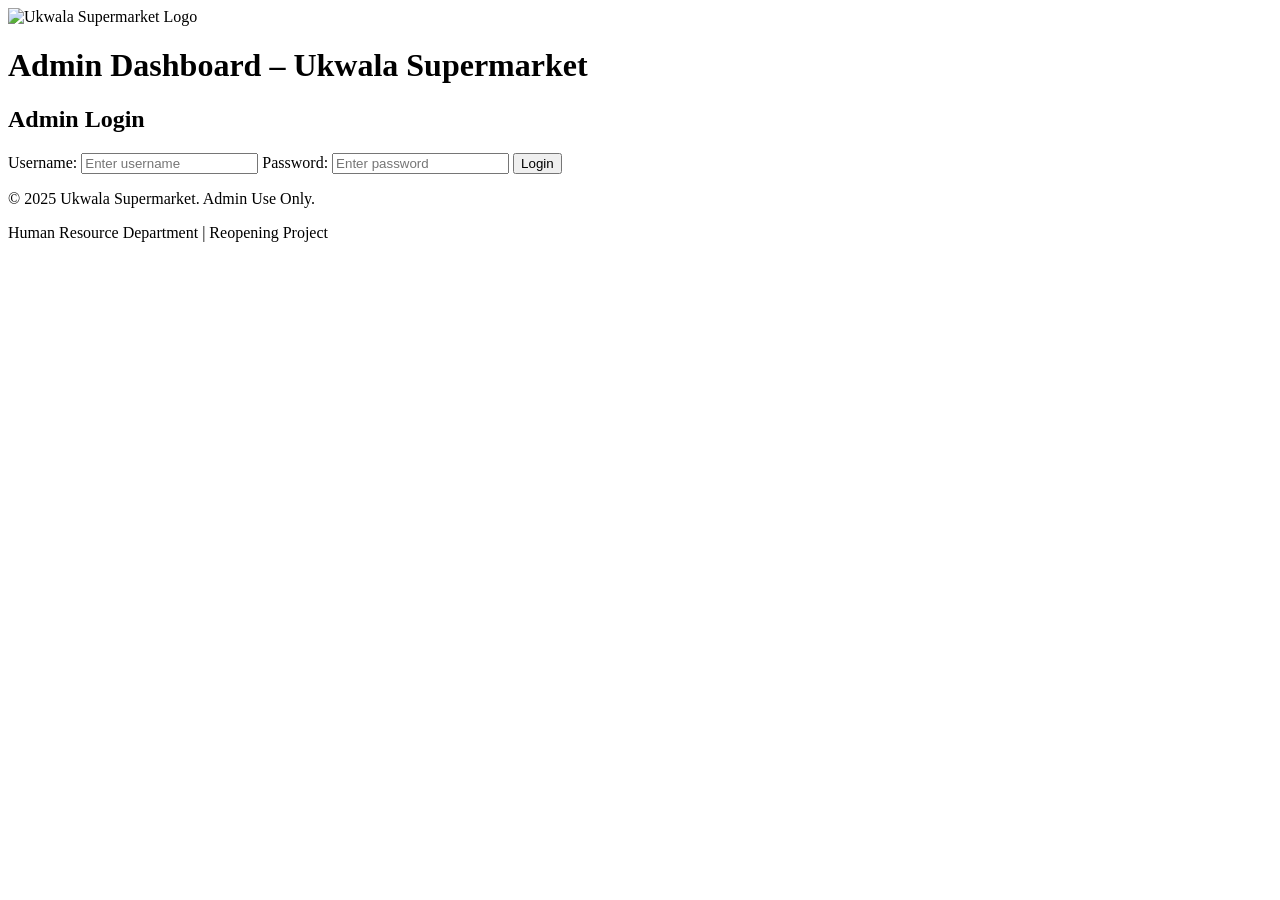
==== admin.html @ be476b8e "Add files via upload" ====
<!DOCTYPE html>
<html lang="en">
<head>
  <meta charset="UTF-8" />
  <meta name="viewport" content="width=device-width, initial-scale=1.0" />
  <title>Ukwala Supermarket Admin Dashboard</title>
  <link rel="stylesheet" href="style.css" />
</head>
<body>
  <header class="ukwala-header">
    <img src="images/ukwala-logo.jpeg" alt="Ukwala Supermarket Logo" class="ukwala-logo" />
    <h1 class="ukwala-title">Admin Dashboard – Ukwala Supermarket</h1>
  </header>

  <main class="container" id="loginSection">
    <h2>Admin Login</h2>
    <form id="loginForm">
      <label>Username:</label>
      <input type="text" id="username" required placeholder="Enter username" />
      <label>Password:</label>
      <input type="password" id="password" required placeholder="Enter password" />
      <button type="submit" class="submit-btn">Login</button>
    </form>
  </main>

  <main class="container" id="dashboardSection" style="display: none;">
    <h2>Applicant Submissions</h2>
    <table id="applicantsTable">
      <thead>
        <tr>
          <th>Full Name</th>
          <th>Email</th>
          <th>Phone</th>
          <th>Position</th>
          <th>Shirt Size</th>
          <th>Trouser Size</th>
          <th>Shoe Size</th>
        </tr>
      </thead>
      <tbody></tbody>
    </table>
    <button id="exportBtn" class="submit-btn">Export as CSV</button>
  </main>

  <footer class="ukwala-footer">
    <div class="ukwala-footer-inner">
      <p>© 2025 Ukwala Supermarket. Admin Use Only.</p>
      <p class="ukwala-footer-sub">Human Resource Department | Reopening Project</p>
    </div>
  </footer>

  <script>
    const loginForm = document.getElementById("loginForm");
    const loginSection = document.getElementById("loginSection");
    const dashboardSection = document.getElementById("dashboardSection");
    const applicantsTable = document.querySelector("#applicantsTable tbody");
    const username = "admin";
    const password = "ukw@la2025";

    loginForm.addEventListener("submit", (e) => {
      e.preventDefault();
      const user = document.getElementById("username").value;
      const pass = document.getElementById("password").value;
      if (user === username && pass === password) {
        loginSection.style.display = "none";
        dashboardSection.style.display = "block";
        loadApplicants();
      } else {
        alert("Invalid login. Try again.");
      }
    });

    function loadApplicants() {
      applicantsTable.innerHTML = "";
      const applicants = JSON.parse(localStorage.getItem("ukwalaApplicants") || "[]");
      if (applicants.length === 0) {
        applicantsTable.innerHTML = '<tr><td colspan="7" style="text-align:center;">No data found.</td></tr>';
        return;
      }
      applicants.forEach(app => {
        const row = `<tr>
          <td>${app.fullname}</td>
          <td>${app.email}</td>
          <td>${app.phone}</td>
          <td>${app.position}</td>
          <td>${app.shirt}</td>
          <td>${app.trouser}</td>
          <td>${app.shoes}</td>
        </tr>`;
        applicantsTable.insertAdjacentHTML("beforeend", row);
      });
    }

    document.getElementById("exportBtn").addEventListener("click", () => {
      const applicants = JSON.parse(localStorage.getItem("ukwalaApplicants") || "[]");
      if (applicants.length === 0) {
        alert("No applicant data available.");
        return;
      }
      const csv = [
        ["Full Name", "Email", "Phone", "Position", "Shirt Size", "Trouser Size", "Shoe Size"],
        ...applicants.map(a => [a.fullname, a.email, a.phone, a.position, a.shirt, a.trouser, a.shoes])
      ].map(r => r.join(",")).join("\n");
      const blob = new Blob([csv], { type: "text/csv;charset=utf-8;" });
      const url = URL.createObjectURL(blob);
      const link = document.createElement("a");
      link.href = url;
      link.download = "ukwala_applicants.csv";
      link.click();
    });
  </script>
</body>
</html>
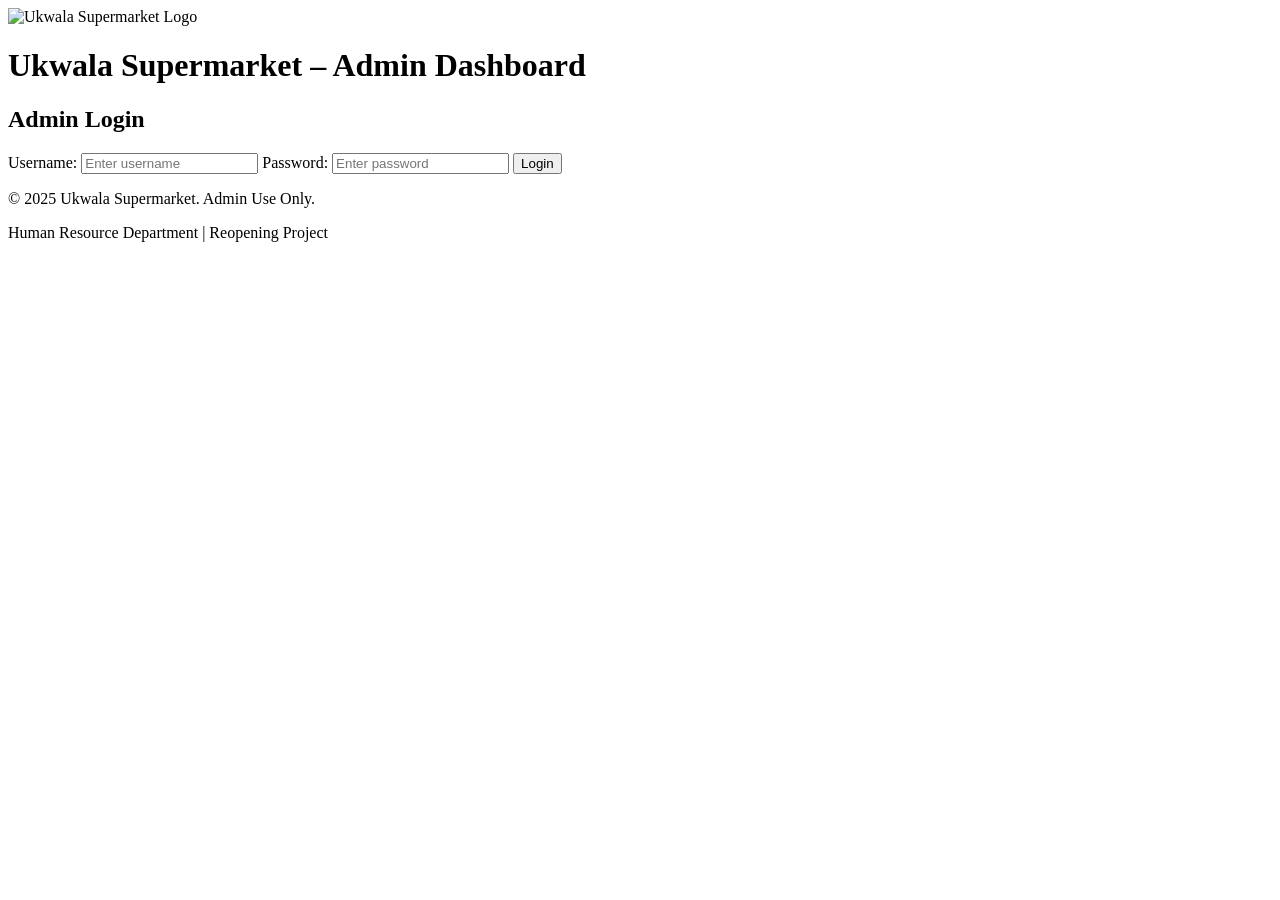
==== commit 5b42f6c9: "new admin.html" ====
--- a/admin.html
+++ b/admin.html
@@ -9,7 +9,7 @@
 <body>
   <header class="ukwala-header">
     <img src="images/ukwala-logo.jpeg" alt="Ukwala Supermarket Logo" class="ukwala-logo" />
-    <h1 class="ukwala-title">Admin Dashboard – Ukwala Supermarket</h1>
+    <h1 class="ukwala-title">Ukwala Supermarket – Admin Dashboard</h1>
   </header>
 
   <main class="container" id="loginSection">
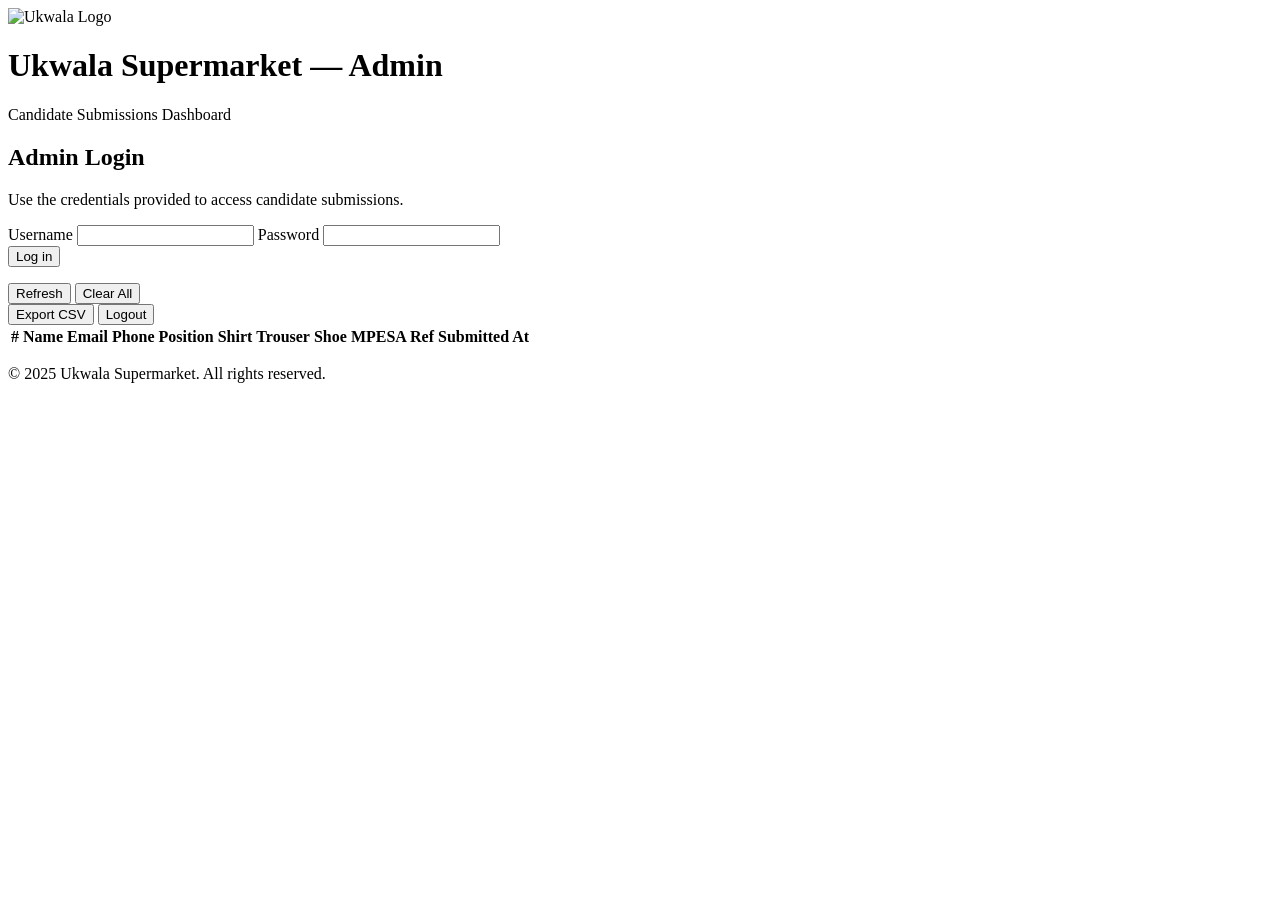
==== commit 0a8fc4c1: "Update admin.html" ====
--- a/admin.html
+++ b/admin.html
@@ -1,113 +1,197 @@
 <!DOCTYPE html>
 <html lang="en">
 <head>
-  <meta charset="UTF-8" />
-  <meta name="viewport" content="width=device-width, initial-scale=1.0" />
-  <title>Ukwala Supermarket Admin Dashboard</title>
+  <meta charset="utf-8" />
+  <meta name="viewport" content="width=device-width,initial-scale=1" />
+  <title>Ukwala Admin — Candidate Dashboard</title>
   <link rel="stylesheet" href="style.css" />
 </head>
 <body>
   <header class="ukwala-header">
-    <img src="images/ukwala-logo.jpeg" alt="Ukwala Supermarket Logo" class="ukwala-logo" />
-    <h1 class="ukwala-title">Ukwala Supermarket – Admin Dashboard</h1>
+    <div class="ukwala-header-inner">
+      <img src="images/ukwala-logo.jpeg" alt="Ukwala Logo" class="ukwala-logo" />
+      <div class="ukwala-header-text">
+        <h1>Ukwala Supermarket — Admin</h1>
+        <p>Candidate Submissions Dashboard</p>
+      </div>
+    </div>
   </header>
 
-  <main class="container" id="loginSection">
-    <h2>Admin Login</h2>
-    <form id="loginForm">
-      <label>Username:</label>
-      <input type="text" id="username" required placeholder="Enter username" />
-      <label>Password:</label>
-      <input type="password" id="password" required placeholder="Enter password" />
-      <button type="submit" class="submit-btn">Login</button>
-    </form>
-  </main>
+  <main class="container">
+    <section class="card">
+      <h2>Admin Login</h2>
+      <p class="muted">Use the credentials provided to access candidate submissions.</p>
 
-  <main class="container" id="dashboardSection" style="display: none;">
-    <h2>Applicant Submissions</h2>
-    <table id="applicantsTable">
-      <thead>
-        <tr>
-          <th>Full Name</th>
-          <th>Email</th>
-          <th>Phone</th>
-          <th>Position</th>
-          <th>Shirt Size</th>
-          <th>Trouser Size</th>
-          <th>Shoe Size</th>
-        </tr>
-      </thead>
-      <tbody></tbody>
-    </table>
-    <button id="exportBtn" class="submit-btn">Export as CSV</button>
+      <div id="loginBox" class="login-box">
+        <label>Username</label>
+        <input id="username" type="text" autocomplete="username" />
+
+        <label>Password</label>
+        <input id="password" type="password" autocomplete="current-password" />
+
+        <div class="form-actions">
+          <button id="loginBtn">Log in</button>
+        </div>
+        <p id="loginStatus" class="status"></p>
+      </div>
+
+      <div id="dashboard" class="hidden">
+        <div class="admin-actions">
+          <div>
+            <button id="refreshBtn">Refresh</button>
+            <button id="clearBtn" title="Clear all saved submissions (irreversible)">Clear All</button>
+          </div>
+          <div>
+            <button id="exportBtn">Export CSV</button>
+            <button id="logoutBtn" class="danger">Logout</button>
+          </div>
+        </div>
+
+        <table id="candidatesTable">
+          <thead>
+            <tr>
+              <th>#</th>
+              <th>Name</th>
+              <th>Email</th>
+              <th>Phone</th>
+              <th>Position</th>
+              <th>Shirt</th>
+              <th>Trouser</th>
+              <th>Shoe</th>
+              <th>MPESA Ref</th>
+              <th>Submitted At</th>
+            </tr>
+          </thead>
+          <tbody></tbody>
+        </table>
+      </div>
+    </section>
   </main>
 
   <footer class="ukwala-footer">
     <div class="ukwala-footer-inner">
-      <p>© 2025 Ukwala Supermarket. Admin Use Only.</p>
-      <p class="ukwala-footer-sub">Human Resource Department | Reopening Project</p>
+      <p>© 2025 Ukwala Supermarket. All rights reserved.</p>
     </div>
   </footer>
 
   <script>
-    const loginForm = document.getElementById("loginForm");
-    const loginSection = document.getElementById("loginSection");
-    const dashboardSection = document.getElementById("dashboardSection");
-    const applicantsTable = document.querySelector("#applicantsTable tbody");
-    const username = "admin";
-    const password = "ukw@la2025";
+    // IndexedDB helper (same DB name/store)
+    const DB_NAME = 'ukwalaDB';
+    const STORE = 'candidates';
+    function openDB() {
+      return new Promise((resolve, reject) => {
+        const req = indexedDB.open(DB_NAME, 1);
+        req.onupgradeneeded = () => req.result.createObjectStore(STORE, { keyPath: 'id', autoIncrement: true });
+        req.onsuccess = () => resolve(req.result);
+        req.onerror = () => reject(req.error);
+      });
+    }
+    async function getAllCandidates() {
+      const db = await openDB();
+      return new Promise((resolve, reject) => {
+        const tx = db.transaction(STORE, 'readonly');
+        const req = tx.objectStore(STORE).getAll();
+        req.onsuccess = () => resolve(req.result || []);
+        req.onerror = () => reject(req.error);
+      });
+    }
+    async function clearAllCandidates() {
+      const db = await openDB();
+      return new Promise((resolve, reject) => {
+        const tx = db.transaction(STORE, 'readwrite');
+        tx.objectStore(STORE).clear();
+        tx.oncomplete = () => resolve();
+        tx.onerror = () => reject(tx.error);
+      });
+    }
 
-    loginForm.addEventListener("submit", (e) => {
-      e.preventDefault();
-      const user = document.getElementById("username").value;
-      const pass = document.getElementById("password").value;
-      if (user === username && pass === password) {
-        loginSection.style.display = "none";
-        dashboardSection.style.display = "block";
-        loadApplicants();
+    // Login credentials
+    const ADMIN_USER = 'admin';
+    const ADMIN_PASS = 'ukw@la2025';
+
+    const loginBox = document.getElementById('loginBox');
+    const dashboard = document.getElementById('dashboard');
+    const loginBtn = document.getElementById('loginBtn');
+    const loginStatus = document.getElementById('loginStatus');
+
+    loginBtn.addEventListener('click', async () => {
+      const user = document.getElementById('username').value.trim();
+      const pass = document.getElementById('password').value;
+      loginStatus.textContent = '';
+      if (user === ADMIN_USER && pass === ADMIN_PASS) {
+        loginBox.classList.add('hidden');
+        dashboard.classList.remove('hidden');
+        await loadTable();
       } else {
-        alert("Invalid login. Try again.");
+        loginStatus.textContent = 'Incorrect credentials.';
+        loginStatus.classList.add('error');
       }
     });
 
-    function loadApplicants() {
-      applicantsTable.innerHTML = "";
-      const applicants = JSON.parse(localStorage.getItem("ukwalaApplicants") || "[]");
-      if (applicants.length === 0) {
-        applicantsTable.innerHTML = '<tr><td colspan="7" style="text-align:center;">No data found.</td></tr>';
+    async function loadTable() {
+      const rows = document.querySelector('#candidatesTable tbody');
+      rows.innerHTML = '';
+      const data = await getAllCandidates();
+      if (!data.length) {
+        rows.innerHTML = '<tr><td colspan="10" class="muted center">No submissions yet.</td></tr>';
         return;
       }
-      applicants.forEach(app => {
-        const row = `<tr>
-          <td>${app.fullname}</td>
-          <td>${app.email}</td>
-          <td>${app.phone}</td>
-          <td>${app.position}</td>
-          <td>${app.shirt}</td>
-          <td>${app.trouser}</td>
-          <td>${app.shoes}</td>
-        </tr>`;
-        applicantsTable.insertAdjacentHTML("beforeend", row);
-      });
+      rows.innerHTML = data.map((c, idx) => `
+        <tr>
+          <td>${idx + 1}</td>
+          <td>${escapeHtml(c.fullName)}</td>
+          <td>${escapeHtml(c.email)}</td>
+          <td>${escapeHtml(c.phone)}</td>
+          <td>${escapeHtml(c.position)}</td>
+          <td>${escapeHtml(c.shirtSize)}</td>
+          <td>${escapeHtml(c.trouserSize)}</td>
+          <td>${escapeHtml(c.shoeSize)}</td>
+          <td>${escapeHtml(c.mpesaRef)}</td>
+          <td>${new Date(c.submittedAt).toLocaleString()}</td>
+        </tr>
+      `).join('');
     }
 
-    document.getElementById("exportBtn").addEventListener("click", () => {
-      const applicants = JSON.parse(localStorage.getItem("ukwalaApplicants") || "[]");
-      if (applicants.length === 0) {
-        alert("No applicant data available.");
-        return;
-      }
-      const csv = [
-        ["Full Name", "Email", "Phone", "Position", "Shirt Size", "Trouser Size", "Shoe Size"],
-        ...applicants.map(a => [a.fullname, a.email, a.phone, a.position, a.shirt, a.trouser, a.shoes])
-      ].map(r => r.join(",")).join("\n");
-      const blob = new Blob([csv], { type: "text/csv;charset=utf-8;" });
+    document.getElementById('refreshBtn').addEventListener('click', loadTable);
+
+    document.getElementById('exportBtn').addEventListener('click', async () => {
+      const data = await getAllCandidates();
+      if (!data.length) { alert('No submissions to export.'); return; }
+      const headers = ['Name','Email','Phone','Position','Shirt','Trouser','Shoe','MPESARef','SubmittedAt'];
+      const rows = data.map(d => [
+        d.fullName, d.email, d.phone, d.position,
+        d.shirtSize, d.trouserSize, d.shoeSize, d.mpesaRef, d.submittedAt
+      ]);
+      const csv = [headers, ...rows].map(r => r.map(cell => `"${String(cell || '').replace(/"/g,'""')}"`).join(',')).join('\n');
+      const blob = new Blob([csv], { type: 'text/csv' });
       const url = URL.createObjectURL(blob);
-      const link = document.createElement("a");
-      link.href = url;
-      link.download = "ukwala_applicants.csv";
-      link.click();
+      const a = document.createElement('a');
+      a.href = url;
+      a.download = `ukwala_submissions_${new Date().toISOString().split('T')[0]}.csv`;
+      document.body.appendChild(a);
+      a.click();
+      document.body.removeChild(a);
+      URL.revokeObjectURL(url);
     });
+
+    document.getElementById('clearBtn').addEventListener('click', async () => {
+      if (!confirm('Clear ALL submissions? This action cannot be undone.')) return;
+      await clearAllCandidates();
+      loadTable();
+      alert('All submissions cleared.');
+    });
+
+    document.getElementById('logoutBtn').addEventListener('click', () => {
+      dashboard.classList.add('hidden');
+      loginBox.classList.remove('hidden');
+      document.getElementById('username').value = '';
+      document.getElementById('password').value = '';
+    });
+
+    function escapeHtml(s) {
+      if (!s) return '';
+      return s.replace(/[&<>"']/g, (m) => ({'&':'&amp;','<':'&lt;','>':'&gt;','"':'&quot;',"'":'&#39;'}[m]));
+    }
   </script>
 </body>
 </html>
